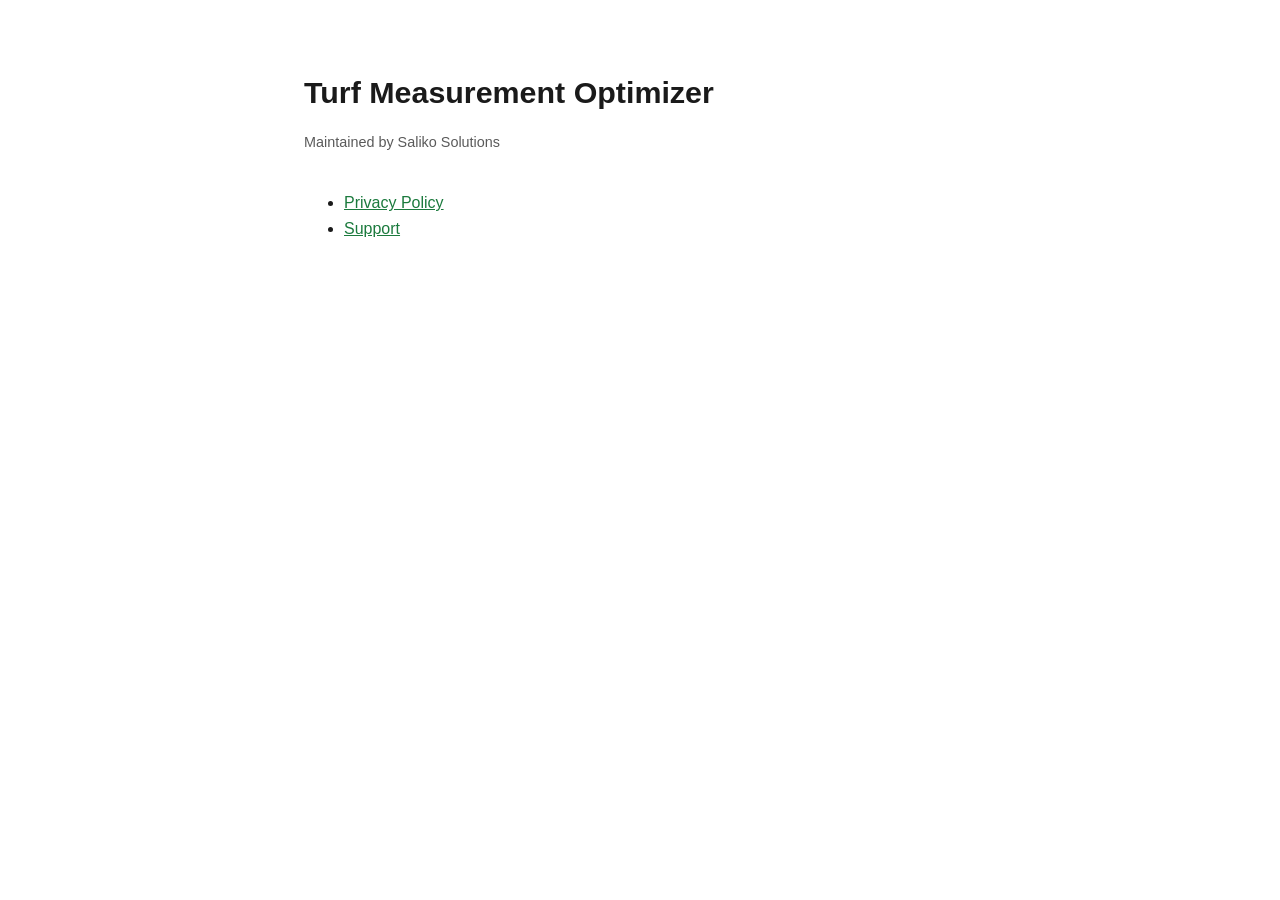
==== index.html @ eb41cc04 "Add privacy policy and support pages" ====
<!doctype html>
<html lang="en">
<head>
  <meta charset="utf-8">
  <meta name="viewport" content="width=device-width, initial-scale=1">
  <title>Turf Measurement Optimizer</title>
  <link rel="stylesheet" href="style.css">
</head>
<body>
<main>
  <h1>Turf Measurement Optimizer</h1>
  <p class="meta">Maintained by Saliko Solutions</p>
  <ul>
    <li><a href="privacy-policy.html">Privacy Policy</a></li>
    <li><a href="support.html">Support</a></li>
  </ul>
</main>
</body>
</html>
---- style.css ----
:root {
  color-scheme: light dark;
  --bg: #ffffff;
  --fg: #1a1a1a;
  --muted: #5a5a5a;
  --accent: #1B7A3D;
  --border: #e2e2e2;
}
@media (prefers-color-scheme: dark) {
  :root {
    --bg: #121212;
    --fg: #f0f0f0;
    --muted: #a8a8a8;
    --accent: #4CAF6D;
    --border: #2c2c2c;
  }
}
* { box-sizing: border-box; }
body {
  margin: 0;
  background: var(--bg);
  color: var(--fg);
  font-family: -apple-system, BlinkMacSystemFont, "Segoe UI", Roboto, Helvetica, Arial, sans-serif;
  line-height: 1.6;
}
main {
  max-width: 720px;
  margin: 0 auto;
  padding: 48px 24px 80px;
}
h1 { font-size: 1.9rem; margin-bottom: 0.25em; }
h2 { font-size: 1.2rem; margin-top: 2em; color: var(--accent); }
p, li { color: var(--fg); }
.meta { color: var(--muted); font-size: 0.9rem; margin-bottom: 2.5em; }
a { color: var(--accent); }
.card {
  border: 1px solid var(--border);
  border-radius: 10px;
  padding: 20px 24px;
  margin: 1.5em 0;
  background: color-mix(in srgb, var(--accent) 6%, transparent);
}
footer {
  margin-top: 3em;
  padding-top: 1.5em;
  border-top: 1px solid var(--border);
  color: var(--muted);
  font-size: 0.85rem;
}
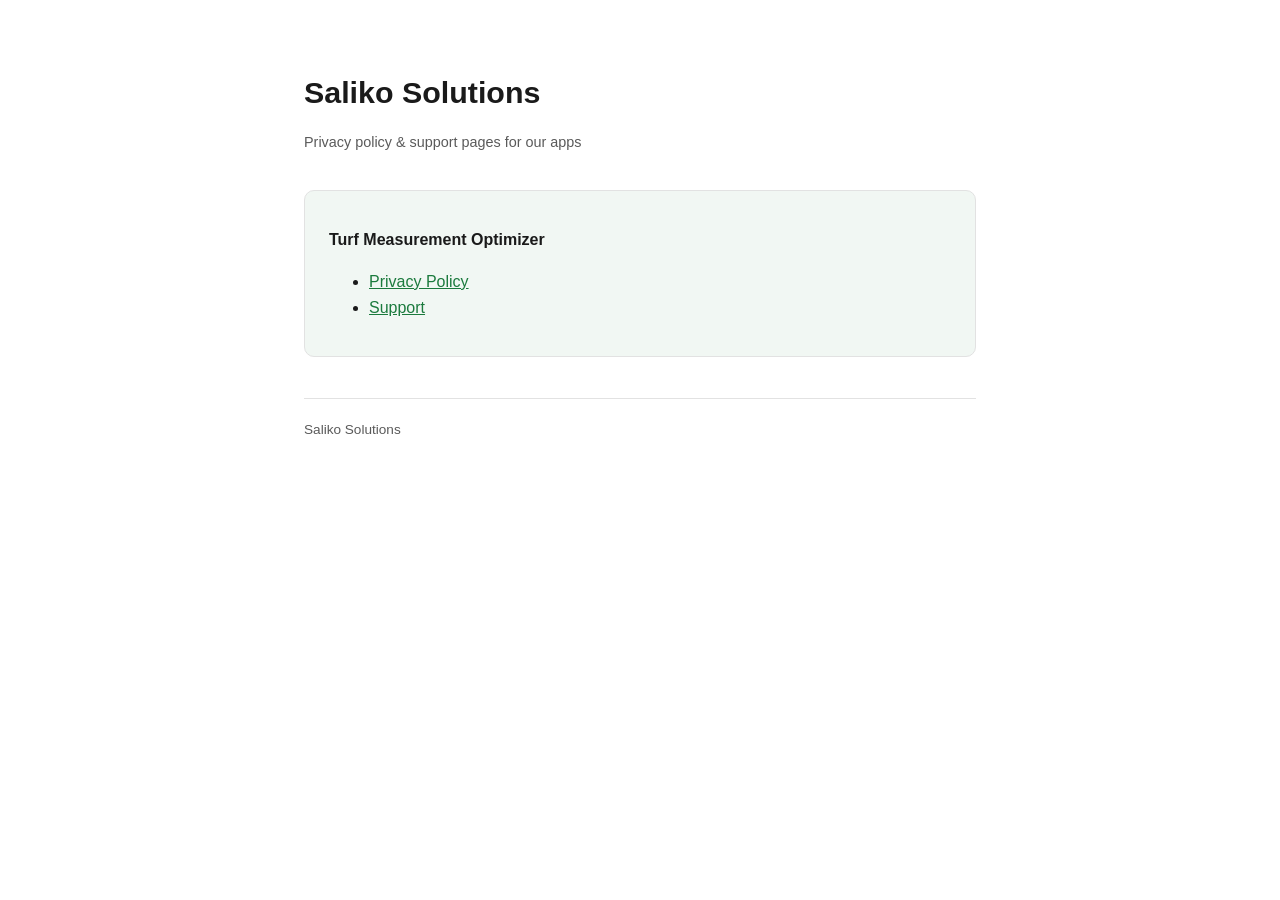
==== commit e86af6a5: "Turn root into a multi-app directory page; tag form submissions by app" ====
--- a/index.html
+++ b/index.html
@@ -3,17 +3,33 @@
 <head>
   <meta charset="utf-8">
   <meta name="viewport" content="width=device-width, initial-scale=1">
-  <title>Turf Measurement Optimizer</title>
+  <title>Saliko Solutions — App Policies</title>
   <link rel="stylesheet" href="style.css">
 </head>
 <body>
 <main>
-  <h1>Turf Measurement Optimizer</h1>
-  <p class="meta">Maintained by Saliko Solutions</p>
-  <ul>
-    <li><a href="privacy-policy.html">Privacy Policy</a></li>
-    <li><a href="support.html">Support</a></li>
-  </ul>
+  <h1>Saliko Solutions</h1>
+  <p class="meta">Privacy policy &amp; support pages for our apps</p>
+
+  <div class="card">
+    <p><strong>Turf Measurement Optimizer</strong></p>
+    <ul>
+      <li><a href="privacy-policy.html">Privacy Policy</a></li>
+      <li><a href="support.html">Support</a></li>
+    </ul>
+  </div>
+
+  <!-- Add a new .card block per app here, e.g.:
+  <div class="card">
+    <p><strong>App Name</strong></p>
+    <ul>
+      <li><a href="app-folder/privacy-policy.html">Privacy Policy</a></li>
+      <li><a href="app-folder/support.html">Support</a></li>
+    </ul>
+  </div>
+  -->
+
+  <footer>Saliko Solutions</footer>
 </main>
 </body>
 </html>
--- a/style.css
+++ b/style.css
@@ -47,3 +47,33 @@
   color: var(--muted);
   font-size: 0.85rem;
 }
+
+form { display: flex; flex-direction: column; gap: 14px; }
+label { font-weight: 600; font-size: 0.92rem; }
+input[type="text"], input[type="email"], select, textarea {
+  width: 100%;
+  font: inherit;
+  color: var(--fg);
+  background: var(--bg);
+  border: 1px solid var(--border);
+  border-radius: 8px;
+  padding: 10px 12px;
+}
+textarea { resize: vertical; min-height: 90px; }
+.field { display: flex; flex-direction: column; gap: 6px; }
+.honeypot { position: absolute; left: -9999px; opacity: 0; height: 0; overflow: hidden; }
+button[type="submit"] {
+  align-self: flex-start;
+  background: var(--accent);
+  color: #fff;
+  border: none;
+  border-radius: 8px;
+  padding: 10px 22px;
+  font: inherit;
+  font-weight: 600;
+  cursor: pointer;
+}
+button[type="submit"]:disabled { opacity: 0.6; cursor: default; }
+.form-status { font-size: 0.9rem; margin-top: 4px; }
+.form-status.ok { color: var(--accent); }
+.form-status.err { color: #c0392b; }
